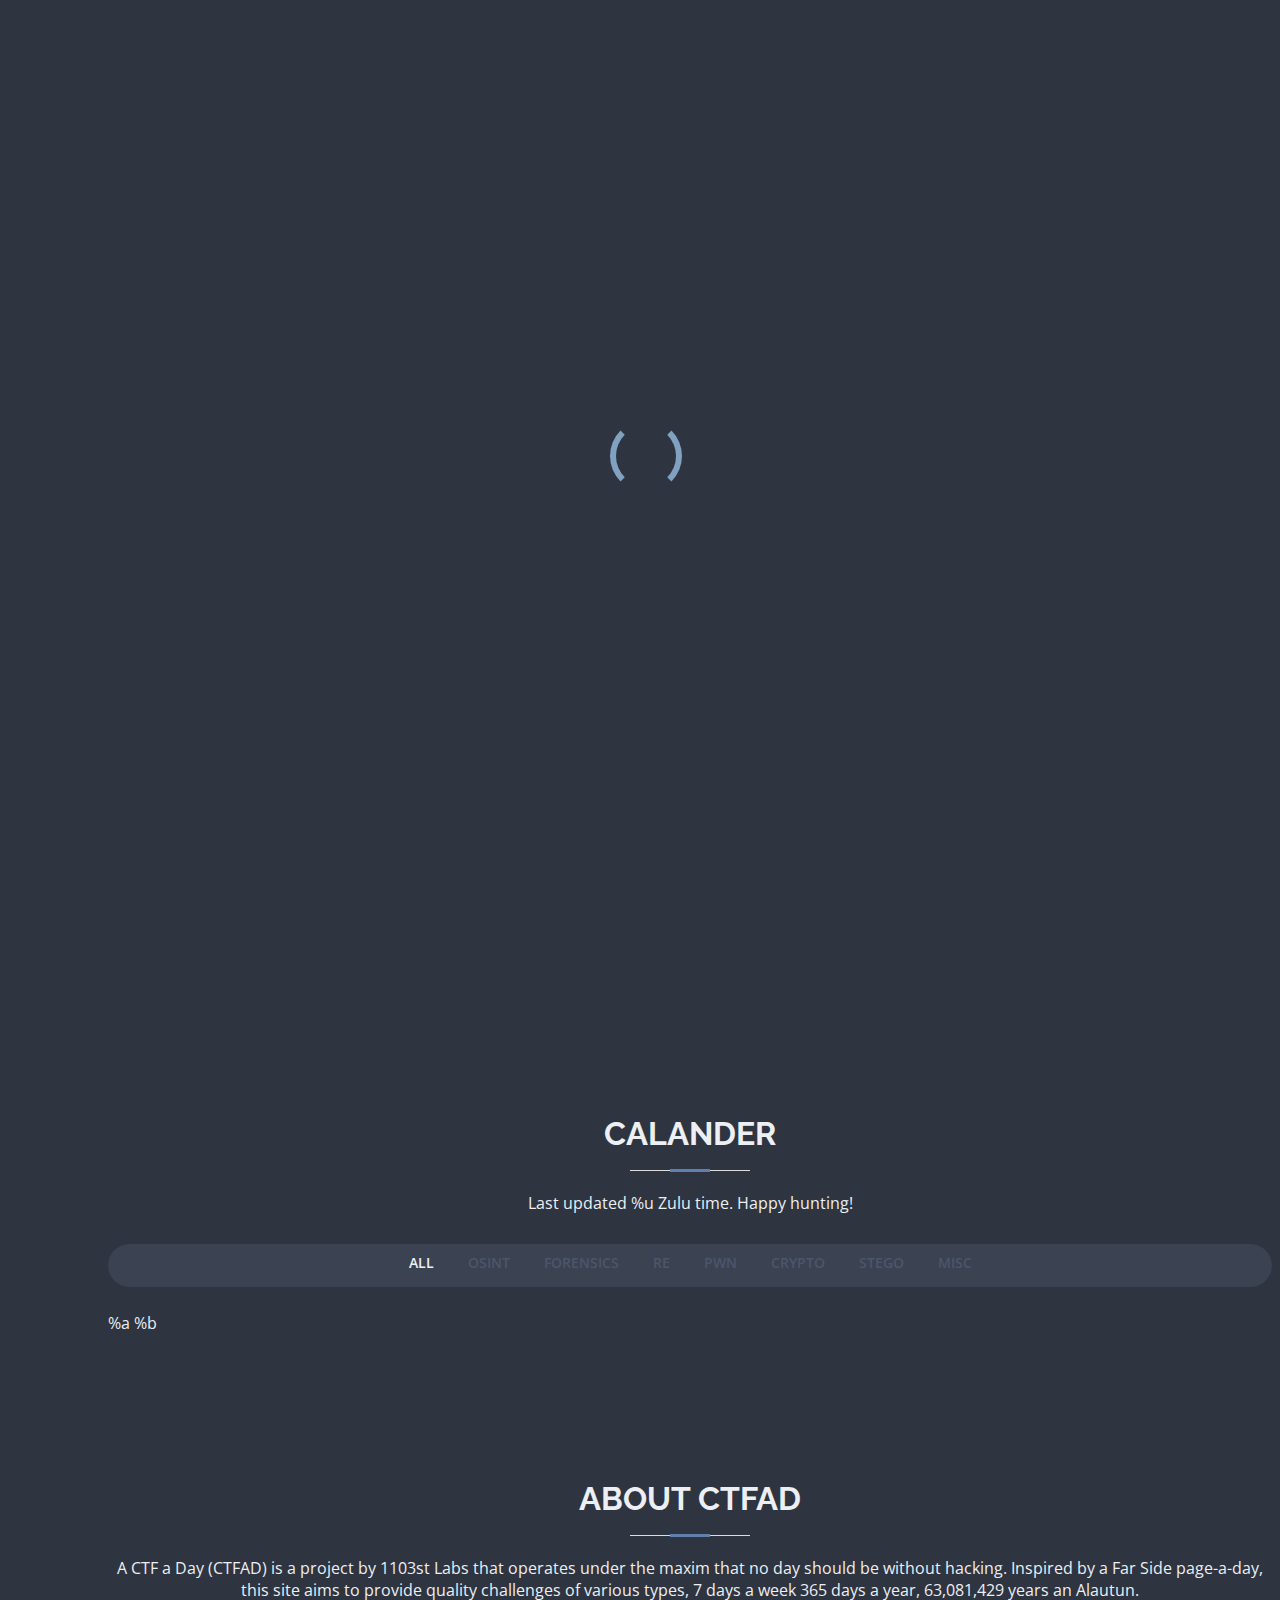
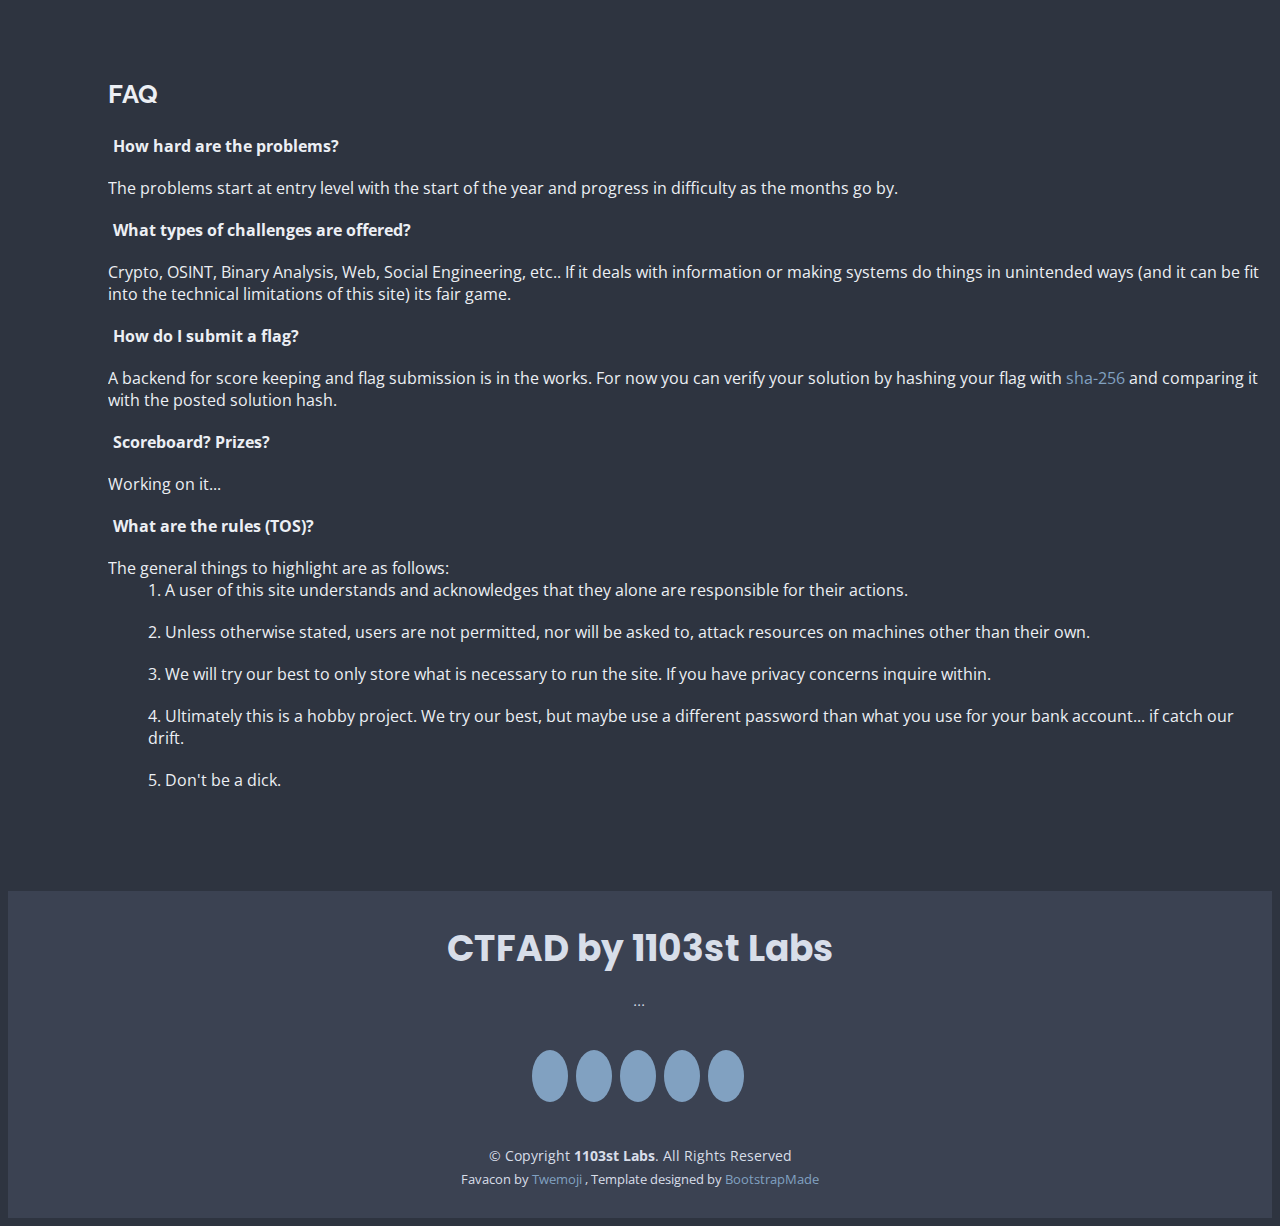
==== docs/base.html @ bb12c9aa "added backend? god i should sleep" ====
<!DOCTYPE html>
<html lang="en">

<head>
    <meta charset="utf-8">
    <meta content="width=device-width, initial-scale=1.0" name="viewport">

    <title>A CTF A Day</title>
    <meta content="A CTF problem a day, getting harder throughout the year." name="description">
    <meta content="CTF infosec cybersecurity calander ctf security hacking" name="keywords">

    <!-- Favicons -->
    <link rel="apple-touch-icon" sizes="180x180" href="assets/img/apple-touch-icon.png">
    <link rel="icon" type="image/png" sizes="32x32" href="assets/img/favicon-32x32.png">
    <link rel="icon" type="image/png" sizes="16x16" href="assets/img/favicon-16x16.png">
    <link rel="manifest" href="assets/img/site.webmanifest">

    <!-- Google Fonts -->
    <link
        href="https://fonts.googleapis.com/css?family=Open+Sans:300,300i,400,400i,600,600i,700,700i|Raleway:300,300i,400,400i,500,500i,600,600i,700,700i|Poppins:300,300i,400,400i,500,500i,600,600i,700,700i"
        rel="stylesheet">

    <!-- Vendor CSS Files -->
    <link href="assets/vendor/aos/aos.css" rel="stylesheet">
    <link href="assets/vendor/bootstrap/css/bootstrap.min.css" rel="stylesheet">
    <link href="assets/vendor/bootstrap-icons/bootstrap-icons.css" rel="stylesheet">
    <link href="assets/vendor/boxicons/css/boxicons.min.css" rel="stylesheet">
    <link href="assets/vendor/glightbox/css/glightbox.min.css" rel="stylesheet">
    <link href="assets/vendor/swiper/swiper-bundle.min.css" rel="stylesheet">

    <!-- Template Main CSS File -->
    <link href="assets/css/style.css" rel="stylesheet">

    <!-- =======================================================
  * Template Name: MyResume - v4.7.0
  * Template URL: https://bootstrapmade.com/free-html-bootstrap-template-my-resume/
  * Author: BootstrapMade.com
  * License: https://bootstrapmade.com/license/
  ======================================================== -->
</head>

<body>

    <!-- ======= Mobile nav toggle button ======= -->
    <!-- <button type="button" class="mobile-nav-toggle d-xl-none"><i class="bi bi-list mobile-nav-toggle"></i></button> -->
    <i class="bi bi-list mobile-nav-toggle d-xl-none"></i>
    <!-- ======= Header ======= -->
    <header id="header" class="d-flex flex-column justify-content-center">

        <nav id="navbar" class="navbar nav-menu">
            <ul>
                <li><a href="%t" class="nav-link">
                        <i class="bx bx-calendar-event"></i> <span>Today</span></a>
                </li>
                <li><a href="#portfolio" class="nav-link scrollto">
                        <i class="bx bx-calendar"></i> <span>Calander</span></a>
                </li>
                <li><a href="#about" class="nav-link scrollto">
                        <i class="bx bx-calendar-heart"></i> <span>About</span></a>
                </li>
            </ul>
        </nav><!-- .nav-menu -->

    </header><!-- End Header -->

    <!-- ======= Hero Section ======= -->
    <section id="hero" class="d-flex flex-column justify-content-center">
        <div class="container" data-aos="zoom-in" data-aos-delay="100">
            <h1>CTFAD</h1>
            <p> A Page-A-Day Challenge Calendar For
                <span class="typed" 
                    data-typed-items="OSINT, Web, Crypto, RE, Forensics, Stego,
                    Binary Analysis, Binary Exploitation"></span>.</p>
            <div class="social-links">
                <a href="#" class="twitter"><i class="bx bxl-twitter"></i></a>
                <a href="#" class="facebook"><i class="bx bxl-facebook"></i></a>
                <a href="#" class="instagram"><i class="bx bxl-instagram"></i></a>
                <a href="#" class="google-plus"><i class="bx bxl-skype"></i></a>
                <a href="#" class="linkedin"><i class="bx bxl-linkedin"></i></a>
            </div>
        </div>
    </section><!-- End Hero -->

    <main id="main">

        <!-- ======= Portfolio Section ======= -->
        <section id="portfolio" class="portfolio section-bg">
            <div class="container" data-aos="fade-up">

                <div class="section-title">
                    <h2>Calander</h2>
                    <p>
                    Last updated %u Zulu time.
                    Happy hunting!
                    </p>
                </div>

                <div class="row">
                    <div class="col-lg-12 d-flex justify-content-center" data-aos="fade-up" data-aos-delay="100">
                        <ul id="portfolio-flters">
                            <li data-filter="*" class="filter-active">All</li>
                            <li data-filter=".filter-osint">OSINT</li>
                            <li data-filter=".filter-forensics">Forensics</li>
                            <li data-filter=".filter-re">RE</li>
                            <li data-filter=".filter-pwn">PWN</li>
                            <li data-filter=".filter-crypto">Crypto</li>
                            <li data-filter=".filter-stego">Stego</li>
                            <li data-filter=".filter-misc">Misc</li>
                        </ul>
                    </div>
                </div>

                <div class="row portfolio-container" data-aos="fade-up" data-aos-delay="200">
                %a

                %b

                </div>

            </div>
        </section><!-- End Portfolio Section -->

        <!-- ======= About Section ======= -->
        <section id="about" class="about">
            <div class="container" data-aos="fade-up">

                <div class="section-title">
                    <h2>About CTFAD</h2>
                    <p>
                    A CTF a Day (CTFAD) is a project by 1103st Labs that
                    operates under the maxim that no day should be without
                    hacking. Inspired by a Far Side page-a-day, this site aims
                    to provide quality challenges of various types, 7 days a week
                    365 days a year, 63,081,429 years an Alautun.
                    </p>
                </div>

                <div class="row">
                    <div class="col-lg-4 d-none d-lg-block">
                        <img src="assets/img/profile-img.svg" class="img-fluid" alt="">
                    </div>
                    <div class="col-lg-8 pt-4 pt-lg-0 content">
                        <h3>FAQ</h3>
                        <p class="fst-italic">
                        <!--Empty for now -->
                        </p>
                        <div class="row">
                            <div class="col-lg">
                                <ul>
                                    <li><i class="bi bi-chevron-right"></i>
                                        <strong>
                                            How hard are the problems?
                                        </strong>
                                    </li><li>
                                        <span>
                                            The problems start at entry level
                                            with the start of the year and
                                            progress in difficulty as the
                                            months go by.
                                        </span>
                                    </li>
                                    <li><i class="bi bi-chevron-right"></i>
                                        <strong>
                                            What types of challenges are offered?
                                        </strong>
                                    </li><li>
                                        <span>
                                            Crypto, OSINT, Binary Analysis,
                                            Web, Social Engineering, etc..
                                            If it deals with information or
                                            making systems do things in
                                            unintended ways (and it can be fit
                                            into the technical limitations of
                                            this site) its fair game.
                                        </span>
                                    </li>
                                    <li><i class="bi bi-chevron-right"></i>
                                        <strong>
                                            How do I submit a flag?
                                        </strong>
                                    </li><li>
                                        <span>
                                            A backend for score keeping and
                                            flag submission is in the works. For
                                            now you can verify your solution by
                                            hashing your flag with
                                            <a href="https://emn178.github.io/online-tools/sha256.html">
                                            sha-256 </a>
                                            and comparing it with the posted
                                            solution hash.
                                        </span>
                                    </li>
                                    <li><i class="bi bi-chevron-right"></i>
                                        <strong>
                                            Scoreboard? Prizes?
                                        </strong>
                                    </li><li>
                                        <span>
                                            Working on it...
                                        </span>
                                    </li>
                                    <li><i class="bi bi-chevron-right"></i>
                                        <strong>
                                            What are the rules (TOS)?
                                        </strong>
                                    </li><li>
                                        <span>
                                            The general things to highlight are
                                            as follows:
                                            <ol>
                                            <li>
                                            1. A user of this site understands
                                            and acknowledges that they alone
                                            are responsible for their actions.
                                            </li><li>
                                            2. Unless otherwise stated, users
                                            are not permitted, nor will be asked
                                            to, attack resources on machines
                                            other than their own.
                                            </li><li>
                                            3. We will try our best to only
                                            store what is necessary to run the
                                            site. If you have privacy concerns
                                            inquire within.
                                            </li><li>
                                            4. Ultimately this is a hobby
                                            project. We try our best, but maybe
                                            use a different password than what
                                            you use for your bank account... if
                                            catch our drift.
                                            </li><li>
                                            5. Don't be a dick.
                                            </li>
                                            </ol>
                                    </li>
                                </ul>
                            </div>
                        </div>
                        <p>
                        <!-- Blank -->
                        </p>
                    </div>
                </div>
            </div>
        </section><!-- End About Section -->
    </main><!-- End #main -->

    <!-- ======= Footer ======= -->
    <footer id="footer">
        <div class="container">
            <h3>CTFAD by 1103st Labs</h3>
            <p>
            ...
            </p>
            <div class="social-links">
                <a href="#" class="twitter"><i class="bx bxl-twitter"></i></a>
                <a href="#" class="facebook"><i class="bx bxl-facebook"></i></a>
                <a href="#" class="instagram"><i class="bx bxl-instagram"></i></a>
                <a href="#" class="google-plus"><i class="bx bxl-skype"></i></a>
                <a href="#" class="linkedin"><i class="bx bxl-linkedin"></i></a>
            </div>
            <div class="copyright">
                &copy; Copyright <strong><span>1103st Labs</span></strong>. All Rights Reserved
            </div>
            <div class="credits">
                Favacon by <a href="https://twemoji.twitter.com/"> Twemoji </a>,
                <!-- All the links in the footer should remain intact. -->
                <!-- You can delete the links only if you purchased the pro version. -->
                <!-- Licensing information: [license-url] -->
                <!-- Purchase the pro version with working PHP/AJAX contact form: https://bootstrapmade.com/free-html-bootstrap-template-my-resume/ -->
                Template designed by <a href="https://bootstrapmade.com/">BootstrapMade</a>
            </div>
        </div>
    </footer><!-- End Footer -->

    <div id="preloader"></div>
    <a href="#" class="back-to-top d-flex align-items-center justify-content-center"><i
            class="bi bi-arrow-up-short"></i></a>

    <!-- Vendor JS Files -->
    <script src="assets/vendor/purecounter/purecounter.js"></script>
    <script src="assets/vendor/aos/aos.js"></script>
    <script src="assets/vendor/bootstrap/js/bootstrap.bundle.min.js"></script>
    <script src="assets/vendor/glightbox/js/glightbox.min.js"></script>
    <script src="assets/vendor/isotope-layout/isotope.pkgd.min.js"></script>
    <script src="assets/vendor/swiper/swiper-bundle.min.js"></script>
    <script src="assets/vendor/typed.js/typed.min.js"></script>
    <script src="assets/vendor/waypoints/noframework.waypoints.js"></script>
    <script src="assets/vendor/php-email-form/validate.js"></script>

    <!-- Template Main JS File -->
    <script src="assets/js/main.js"></script>

</body>

</html>
---- docs/assets/css/style.css ----
/**
* Template Name: MyResume - v4.7.0
* Template URL: https://bootstrapmade.com/free-html-bootstrap-template-my-resume/
* Author: BootstrapMade.com
* License: https://bootstrapmade.com/license/
*/

/*--------------------------------------------------------------
# General
--------------------------------------------------------------*/
body {
  font-family: "Open Sans", sans-serif;
  color: #eceff4;
  background: #2e3440;
}

a {
  color: #81a1c1;
  text-decoration: none;
}

a:hover {
  color: #5e81ac;
  text-decoration: none;
}

h1, h2, h3, h4, h5, h6 {
  font-family: "Raleway", sans-serif;
}

/*--------------------------------------------------------------
# Back to top button
--------------------------------------------------------------*/
.back-to-top {
  position: fixed;
  visibility: hidden;
  opacity: 0;
  right: 15px;
  bottom: 15px;
  z-index: 996;
  background: #3b4252;
  width: 40px;
  height: 40px;
  border-radius: 50px;
  transition: all 0.4s;
}
.back-to-top i {
  font-size: 28px;
  color: #eceff4;
  line-height: 0;
}
.back-to-top:hover {
  background: #eceff4;
  color: #fff;
}
.back-to-top.active {
  visibility: visible;
  opacity: 1;
}

/*--------------------------------------------------------------
# Preloader
--------------------------------------------------------------*/
#preloader {
  position: fixed;
  top: 0;
  left: 0;
  right: 0;
  bottom: 0;
  z-index: 9999;
  overflow: hidden;
  background: #2e3440;
}

#preloader:before {
  content: "";
  position: fixed;
  top: calc(50% - 30px);
  left: calc(50% - 30px);
  border: 6px solid #81a1c1;
  border-top-color: #2e3440;
  border-bottom-color: #2e3440;
  border-radius: 50%;
  width: 60px;
  height: 60px;
  -webkit-animation: animate-preloader 1s linear infinite;
  animation: animate-preloader 1s linear infinite;
}

@-webkit-keyframes animate-preloader {
  0% {
    transform: rotate(0deg);
  }
  100% {
    transform: rotate(360deg);
  }
}

@keyframes animate-preloader {
  0% {
    transform: rotate(0deg);
  }
  100% {
    transform: rotate(360deg);
  }
}
/*--------------------------------------------------------------
# Disable aos animation delay on mobile devices
--------------------------------------------------------------*/
@media screen and (max-width: 768px) {
  [data-aos-delay] {
    transition-delay: 0 !important;
  }
}
/*--------------------------------------------------------------
# Header
--------------------------------------------------------------*/
#header {
  position: fixed;
  top: 0;
  left: 0;
  bottom: 0;
  z-index: 9997;
  transition: all 0.5s;
  padding: 15px;
  overflow-y: auto;
}
@media (max-width: 992px) {
  #header {
    width: 300px;
    background: #3b4252;
    border-right: 1px solid #e6e9ec;
    left: -300px;
  }
}

@media (min-width: 992px) {
  #main {
    margin-left: 100px;
  }
}
/*--------------------------------------------------------------
# Navigation Menu
--------------------------------------------------------------*/
/**
* Desktop Navigation 
*/
.nav-menu {
  padding: 0;
  display: block;
}
.nav-menu * {
  margin: 0;
  padding: 0;
  list-style: none;
}
.nav-menu > ul > li {
  position: relative;
  white-space: nowrap;
}
.nav-menu a, .nav-menu a:focus {
  display: flex;
  align-items: center;
  color: #eceff4;
  padding: 10px 18px;
  margin-bottom: 8px;
  transition: 0.3s;
  font-size: 15px;
  border-radius: 50px;
  background: #88c0d0;
  height: 56px;
  width: 100%;
  overflow: hidden;
  transition: 0.3s;
}
.nav-menu a i, .nav-menu a:focus i {
  font-size: 20px;
}
.nav-menu a span, .nav-menu a:focus span {
  padding: 0 5px 0 7px;
  color: #eceff4;
}
@media (min-width: 992px) {
  .nav-menu a, .nav-menu a:focus {
    width: 56px;
  }
  .nav-menu a span, .nav-menu a:focus span {
    display: none;
    color: #bf616a;
  }
}
.nav-menu a:hover, .nav-menu .active, .nav-menu .active:focus, .nav-menu li:hover > a {
  color: #d8dee9;
  background: #8fbcbb;
}
.nav-menu a:hover span, .nav-menu .active span, .nav-menu .active:focus span, .nav-menu li:hover > a span {
  color: #d8dee9;
}
.nav-menu a:hover, .nav-menu li:hover > a {
  width: 100%;
  color: #d8dee9;
}
.nav-menu a:hover span, .nav-menu li:hover > a span {
  display: block;
}

/**
* Mobile Navigation 
*/
.mobile-nav-toggle {
  position: fixed;
  right: 10px;
  top: 10px;
  z-index: 9998;
  border: 0;
  background: none;
  font-size: 28px;
  transition: all 0.4s;
  outline: none !important;
  line-height: 0;
  cursor: pointer;
  border-radius: 50px;
  padding: 5px;
}
.mobile-nav-toggle i {
  color: #eceff4;
}

.mobile-nav-active {
  overflow: hidden;
}
.mobile-nav-active #header {
  left: 0;
}
.mobile-nav-active .mobile-nav-toggle {
  color: #eceff4;
  background-color: #81a1c1;
}

/*--------------------------------------------------------------
# Hero Section
--------------------------------------------------------------*/
#hero {
  width: 100%;
  height: 100vh;
  background: url("../img/hero-bg.jpg") top right no-repeat;
  background-size: cover;
  position: relative;
}
@media (min-width: 992px) {
  #hero {
    padding-left: 160px;
  }
}
#hero:before {
  content: "";
  background: rgba(255, 255, 255, 0);
  /* this ^ can stay but its on thin ice*/
  position: absolute;
  bottom: 0;
  top: 0;
  left: 0;
  right: 0;
}
#hero h1 {
  margin: 0;
  font-size: 64px;
  font-weight: 700;
  line-height: 56px;
  color: #5e81ac;
}
#hero p {
  color: #eceff4;
  margin: 15px 0 0 0;
  font-size: 26px;
  font-family: "Poppins", sans-serif;
}
#hero p span {
  color: #d8dee9;
  letter-spacing: 1px;
}
#hero .social-links {
  margin-top: 30px;
}
#hero .social-links a {
  font-size: 24px;
  display: inline-block;
  color: #4c566a;
  line-height: 1;
  margin-right: 20px;
  transition: 0.3s;
}
#hero .social-links a:hover {
  color: #81a1c1;
}
@media (max-width: 992px) {
  #hero {
    text-align: center;
  }
  #hero h1 {
    font-size: 32px;
    line-height: 36px;
  }
  #hero p {
    margin-top: 10px;
    font-size: 20px;
    line-height: 24px;
  }
}

/*--------------------------------------------------------------
# Sections General
--------------------------------------------------------------*/
section {
  padding: 60px 0;
  overflow: hidden;
}

.section-title {
  text-align: center;
  padding-bottom: 30px;
}
.section-title h2 {
  font-size: 32px;
  font-weight: bold;
  text-transform: uppercase;
  margin-bottom: 20px;
  padding-bottom: 20px;
  position: relative;
  color: #eceff4;
}
.section-title h2::before {
  content: "";
  position: absolute;
  display: block;
  width: 120px;
  height: 1px;
  background: #ddd;
  bottom: 1px;
  left: calc(50% - 60px);
}
.section-title h2::after {
  content: "";
  position: absolute;
  display: block;
  width: 40px;
  height: 3px;
  background: #5e81ac;
  bottom: 0;
  left: calc(50% - 20px);
}
.section-title p {
  margin-bottom: 0;
}

/*--------------------------------------------------------------
# About
--------------------------------------------------------------*/
.about .content h3 {
  font-weight: 700;
  font-size: 26px;
  color: #eceff4;
}
.about .content ul {
  list-style: none;
  padding: 0;
}
.about .content ul li {
  margin-bottom: 20px;
  display: flex;
  align-items: center;
}
.about .content ul strong {
  margin-right: 10px;
}
.about .content ul i {
  font-size: 16px;
  margin-right: 5px;
  color: #81a1c1;
  line-height: 0;
}
.about .content p:last-child {
  margin-bottom: 0;
}

/*--------------------------------------------------------------
# Facts
--------------------------------------------------------------*/
.facts .count-box {
  padding: 30px 30px 25px 30px;
  margin-top: 30px;
  width: 100%;
  position: relative;
  text-align: center;
  background: #fff;
}
.facts .count-box i {
  position: absolute;
  top: -25px;
  left: 50%;
  transform: translateX(-50%);
  font-size: 24px;
  background: #0563bb;
  color: #fff;
  border-radius: 50px;
  display: inline-flex;
  align-items: center;
  justify-content: center;
  width: 48px;
  height: 48px;
}
.facts .count-box span {
  font-size: 36px;
  display: block;
  font-weight: 600;
  color: #011426;
}
.facts .count-box p {
  padding: 0;
  margin: 0;
  font-family: "Raleway", sans-serif;
  font-size: 14px;
}

/*--------------------------------------------------------------
# Akills
--------------------------------------------------------------*/
.skills .progress {
  height: 60px;
  display: block;
  background: none;
  border-radius: 0;
}
.skills .progress .skill {
  padding: 10px 0;
  margin: 0;
  text-transform: uppercase;
  display: block;
  font-weight: 600;
  font-family: "Poppins", sans-serif;
  color: #45505b;
}
.skills .progress .skill .val {
  float: right;
  font-style: normal;
}
.skills .progress-bar-wrap {
  background: #f2f3f5;
}
.skills .progress-bar {
  width: 1px;
  height: 10px;
  transition: 0.9s;
  background-color: #0563bb;
}

/*--------------------------------------------------------------
# Resume
--------------------------------------------------------------*/
.resume .resume-title {
  font-size: 26px;
  font-weight: 700;
  margin-top: 20px;
  margin-bottom: 20px;
  color: #45505b;
}
.resume .resume-item {
  padding: 0 0 20px 20px;
  margin-top: -2px;
  border-left: 2px solid #0563bb;
  position: relative;
}
.resume .resume-item h4 {
  line-height: 18px;
  font-size: 18px;
  font-weight: 600;
  text-transform: uppercase;
  font-family: "Poppins", sans-serif;
  color: #0563bb;
  margin-bottom: 10px;
}
.resume .resume-item h5 {
  font-size: 16px;
  background: #f7f8f9;
  padding: 5px 15px;
  display: inline-block;
  font-weight: 600;
  margin-bottom: 10px;
}
.resume .resume-item ul {
  padding-left: 20px;
}
.resume .resume-item ul li {
  padding-bottom: 10px;
}
.resume .resume-item:last-child {
  padding-bottom: 0;
}
.resume .resume-item::before {
  content: "";
  position: absolute;
  width: 16px;
  height: 16px;
  border-radius: 50px;
  left: -9px;
  top: 0;
  background: #fff;
  border: 2px solid #0563bb;
}

/*--------------------------------------------------------------
# Portfolio
--------------------------------------------------------------*/
.portfolio .portfolio-item {
  margin-bottom: 30px;
}
.portfolio #portfolio-flters {
  padding: 0;
  margin: 0 auto 25px auto;
  list-style: none;
  text-align: center;
  background: #3b4252;
  border-radius: 50px;
  padding: 2px 15px;
}
.portfolio #portfolio-flters li {
  cursor: pointer;
  display: inline-block;
  padding: 10px 15px;
  font-size: 14px;
  font-weight: 600;
  line-height: 1;
  text-transform: uppercase;
  color: #4c566a;
  margin-bottom: 5px;
  transition: all 0.3s ease-in-out;
}
.portfolio #portfolio-flters li:hover, .portfolio #portfolio-flters li.filter-active {
  color: #eceff4;
}
.portfolio #portfolio-flters li:last-child {
  margin-right: 0;
}
.portfolio .portfolio-wrap {
  transition: 0.3s;
  position: relative;
  overflow: hidden;
  z-index: 1;
  background: rgba(69, 80, 91, 0.8);
}
.portfolio .portfolio-wrap::before {
  content: "";
  background: rgba(216, 222, 233, 0.8);
  position: absolute;
  left: 30px;
  right: 30px;
  top: 30px;
  bottom: 30px;
  transition: all ease-in-out 0.3s;
  z-index: 2;
  opacity: 0;
}
.portfolio .portfolio-wrap .portfolio-info {
  opacity: 0;
  position: absolute;
  top: 0;
  left: 0;
  right: 0;
  bottom: 0;
  text-align: center;
  z-index: 3;
  transition: all ease-in-out 0.3s;
  display: flex;
  flex-direction: column;
  justify-content: center;
  align-items: center;
}
.portfolio .portfolio-wrap .portfolio-info::before {
  display: block;
  content: "";
  width: 48px;
  height: 48px;
  position: absolute;
  top: 35px;
  left: 35px;
  border-top: 3px solid #81a1c1;
  border-left: 3px solid #81a1c1;
  transition: all 0.5s ease 0s;
  z-index: 9994;
}
.portfolio .portfolio-wrap .portfolio-info::after {
  display: block;
  content: "";
  width: 48px;
  height: 48px;
  position: absolute;
  bottom: 35px;
  right: 35px;
  border-bottom: 3px solid #81a1c1;
  border-right: 3px solid #81a1c1;
  transition: all 0.5s ease 0s;
  z-index: 9994;
}
.portfolio .portfolio-wrap .portfolio-info h4 {
  font-size: 20px;
  color: #2e3440;
  font-weight: 600;
}
.portfolio .portfolio-wrap .portfolio-info p {
  color: #3b4252;
  font-size: 14px;
  text-transform: uppercase;
  padding: 0;
  margin: 0;
}
.portfolio .portfolio-wrap .portfolio-links {
  text-align: center;
  z-index: 4;
}
.portfolio .portfolio-wrap .portfolio-links a {
  color: #4c566a;
  margin: 0 2px;
  font-size: 28px;
  display: inline-block;
  transition: 0.3s;
}
.portfolio .portfolio-wrap .portfolio-links a:hover {
  color: #81a1c1;
}
.portfolio .portfolio-wrap:hover::before {
  top: 0;
  left: 0;
  right: 0;
  bottom: 0;
  opacity: 1;
}
.portfolio .portfolio-wrap:hover .portfolio-info {
  opacity: 1;
}
.portfolio .portfolio-wrap:hover .portfolio-info::before {
  top: 15px;
  left: 15px;
}
.portfolio .portfolio-wrap:hover .portfolio-info::after {
  bottom: 15px;
  right: 15px;
}

/*--------------------------------------------------------------
# Portfolio Details
--------------------------------------------------------------*/
.portfolio-details {
  padding-top: 40px;
}
.portfolio-details .portfolio-details-slider img {
  width: 100%;
}
.portfolio-details .portfolio-details-slider .swiper-pagination {
  margin-top: 20px;
  position: relative;
}
.portfolio-details .portfolio-details-slider .swiper-pagination .swiper-pagination-bullet {
  width: 12px;
  height: 12px;
  background-color: #eceff4;
  opacity: 1;
  border: 1px solid #81a1c1;
}
.portfolio-details .portfolio-details-slider .swiper-pagination .swiper-pagination-bullet-active {
  background-color: #81a1c1;
}
.portfolio-details .portfolio-info {
  padding: 30px;
  background: #3b4252;
  box-shadow: 0px 0 30px rgba(229, 233, 240, 0);
}
.portfolio-details .portfolio-info h3 {
  font-size: 22px;
  font-weight: 700;
  margin-bottom: 20px;
  padding-bottom: 20px;
  border-bottom: 1px solid #eceff4;
}
.portfolio-details .portfolio-info ul {
  list-style: none;
  padding: 0;
  font-size: 15px;
}
.portfolio-details .portfolio-info ul li + li {
  margin-top: 10px;
}
.portfolio-details .portfolio-description {
  padding-top: 30px;
}
.portfolio-details .portfolio-description h2 {
  font-size: 26px;
  font-weight: 700;
  margin-bottom: 20px;
}
.portfolio-details .portfolio-description p {
  padding: 0;
}

/*--------------------------------------------------------------
# Services
--------------------------------------------------------------*/
.services .icon-box {
  text-align: center;
  padding: 70px 20px 80px 20px;
  transition: all ease-in-out 0.3s;
  background: #fff;
  box-shadow: 0px 5px 90px 0px rgba(110, 123, 131, 0.05);
}
.services .icon-box .icon {
  margin: 0 auto;
  width: 100px;
  height: 100px;
  display: flex;
  align-items: center;
  justify-content: center;
  transition: ease-in-out 0.3s;
  position: relative;
}
.services .icon-box .icon i {
  font-size: 36px;
  transition: 0.5s;
  position: relative;
}
.services .icon-box .icon svg {
  position: absolute;
  top: 0;
  left: 0;
}
.services .icon-box .icon svg path {
  transition: 0.5s;
  fill: #f5f5f5;
}
.services .icon-box h4 {
  font-weight: 600;
  margin: 10px 0 15px 0;
  font-size: 22px;
}
.services .icon-box h4 a {
  color: #45505b;
  transition: ease-in-out 0.3s;
}
.services .icon-box p {
  line-height: 24px;
  font-size: 14px;
  margin-bottom: 0;
}
.services .icon-box:hover {
  border-color: #fff;
  box-shadow: 0px 0 35px 0 rgba(0, 0, 0, 0.08);
}
.services .iconbox-blue i {
  color: #47aeff;
}
.services .iconbox-blue:hover .icon i {
  color: #fff;
}
.services .iconbox-blue:hover .icon path {
  fill: #47aeff;
}
.services .iconbox-orange i {
  color: #ffa76e;
}
.services .iconbox-orange:hover .icon i {
  color: #fff;
}
.services .iconbox-orange:hover .icon path {
  fill: #ffa76e;
}
.services .iconbox-pink i {
  color: #e80368;
}
.services .iconbox-pink:hover .icon i {
  color: #fff;
}
.services .iconbox-pink:hover .icon path {
  fill: #e80368;
}
.services .iconbox-yellow i {
  color: #ffbb2c;
}
.services .iconbox-yellow:hover .icon i {
  color: #fff;
}
.services .iconbox-yellow:hover .icon path {
  fill: #ffbb2c;
}
.services .iconbox-red i {
  color: #ff5828;
}
.services .iconbox-red:hover .icon i {
  color: #fff;
}
.services .iconbox-red:hover .icon path {
  fill: #ff5828;
}
.services .iconbox-teal i {
  color: #11dbcf;
}
.services .iconbox-teal:hover .icon i {
  color: #fff;
}
.services .iconbox-teal:hover .icon path {
  fill: #11dbcf;
}

/*--------------------------------------------------------------
# Testimonials
--------------------------------------------------------------*/
.testimonials .section-header {
  margin-bottom: 40px;
}
.testimonials .testimonials-carousel, .testimonials .testimonials-slider {
  overflow: hidden;
}
.testimonials .testimonial-item {
  text-align: center;
}
.testimonials .testimonial-item .testimonial-img {
  width: 120px;
  border-radius: 50%;
  border: 4px solid #fff;
  margin: 0 auto;
}
.testimonials .testimonial-item h3 {
  font-size: 20px;
  font-weight: bold;
  margin: 10px 0 5px 0;
  color: #111;
}
.testimonials .testimonial-item h4 {
  font-size: 14px;
  color: #999;
  margin: 0 0 15px 0;
}
.testimonials .testimonial-item .quote-icon-left, .testimonials .testimonial-item .quote-icon-right {
  color: #90c8fc;
  font-size: 26px;
}
.testimonials .testimonial-item .quote-icon-left {
  display: inline-block;
  left: -5px;
  position: relative;
}
.testimonials .testimonial-item .quote-icon-right {
  display: inline-block;
  right: -5px;
  position: relative;
  top: 10px;
}
.testimonials .testimonial-item p {
  font-style: italic;
  margin: 0 auto 15px auto;
}
.testimonials .swiper-pagination {
  margin-top: 20px;
  position: relative;
}
.testimonials .swiper-pagination .swiper-pagination-bullet {
  width: 12px;
  height: 12px;
  background-color: #fff;
  opacity: 1;
  border: 1px solid #0563bb;
}
.testimonials .swiper-pagination .swiper-pagination-bullet-active {
  background-color: #0563bb;
}
@media (min-width: 992px) {
  .testimonials .testimonial-item p {
    width: 80%;
  }
}

/*--------------------------------------------------------------
# Contact
--------------------------------------------------------------*/
.contact .info {
  width: 100%;
  background: #fff;
}
.contact .info i {
  font-size: 20px;
  color: #0563bb;
  float: left;
  width: 44px;
  height: 44px;
  background: #eef7ff;
  display: flex;
  justify-content: center;
  align-items: center;
  border-radius: 50px;
  transition: all 0.3s ease-in-out;
}
.contact .info h4 {
  padding: 0 0 0 60px;
  font-size: 22px;
  font-weight: 600;
  margin-bottom: 5px;
  color: #45505b;
}
.contact .info p {
  padding: 0 0 0 60px;
  margin-bottom: 0;
  font-size: 14px;
  color: #728394;
}
.contact .info .email, .contact .info .phone {
  margin-top: 40px;
}
.contact .info .email:hover i, .contact .info .address:hover i, .contact .info .phone:hover i {
  background: #0563bb;
  color: #fff;
}
.contact .php-email-form {
  width: 100%;
  background: #fff;
}
.contact .php-email-form .form-group {
  padding-bottom: 8px;
}
.contact .php-email-form .error-message {
  display: none;
  color: #fff;
  background: #ed3c0d;
  text-align: left;
  padding: 15px;
  font-weight: 600;
}
.contact .php-email-form .error-message br + br {
  margin-top: 25px;
}
.contact .php-email-form .sent-message {
  display: none;
  color: #fff;
  background: #18d26e;
  text-align: center;
  padding: 15px;
  font-weight: 600;
}
.contact .php-email-form .loading {
  display: none;
  background: #fff;
  text-align: center;
  padding: 15px;
}
.contact .php-email-form .loading:before {
  content: "";
  display: inline-block;
  border-radius: 50%;
  width: 24px;
  height: 24px;
  margin: 0 10px -6px 0;
  border: 3px solid #18d26e;
  border-top-color: #eee;
  -webkit-animation: animate-loading 1s linear infinite;
  animation: animate-loading 1s linear infinite;
}
.contact .php-email-form input, .contact .php-email-form textarea {
  border-radius: 4px;
  box-shadow: none;
  font-size: 14px;
}
.contact .php-email-form input {
  height: 44px;
}
.contact .php-email-form textarea {
  padding: 10px 12px;
}
.contact .php-email-form button[type=submit] {
  background: #0563bb;
  border: 0;
  padding: 10px 35px;
  color: #fff;
  transition: 0.4s;
  border-radius: 50px;
}
.contact .php-email-form button[type=submit]:hover {
  background: #0678e3;
}
@-webkit-keyframes animate-loading {
  0% {
    transform: rotate(0deg);
  }
  100% {
    transform: rotate(360deg);
  }
}
@keyframes animate-loading {
  0% {
    transform: rotate(0deg);
  }
  100% {
    transform: rotate(360deg);
  }
}

/*--------------------------------------------------------------
# Footer
--------------------------------------------------------------*/
#footer {
  background: #3b4252;
  color: #d8dee9;
  font-size: 14px;
  text-align: center;
  padding: 30px 0;
}
#footer h3 {
  font-size: 36px;
  font-weight: 700;
  position: relative;
  font-family: "Poppins", sans-serif;
  padding: 0;
  margin: 0 0 15px 0;
}
#footer p {
  font-size: 15;
  font-style: italic;
  padding: 0;
  margin: 0 0 40px 0;
}
#footer .social-links {
  margin: 0 0 40px 0;
}
#footer .social-links a {
  font-size: 18px;
  display: inline-block;
  background: #81a1c1;
  color: #eceff4;
  line-height: 1;
  padding: 8px 0;
  margin-right: 4px;
  border-radius: 50%;
  text-align: center;
  width: 36px;
  height: 36px;
  transition: 0.3s;
}
#footer .social-links a:hover {
  background: #5e81ac;
  color: #eceff4;
  text-decoration: none;
}
#footer .copyright {
  margin: 0 0 5px 0;
}
#footer .credits {
  font-size: 13px;
}
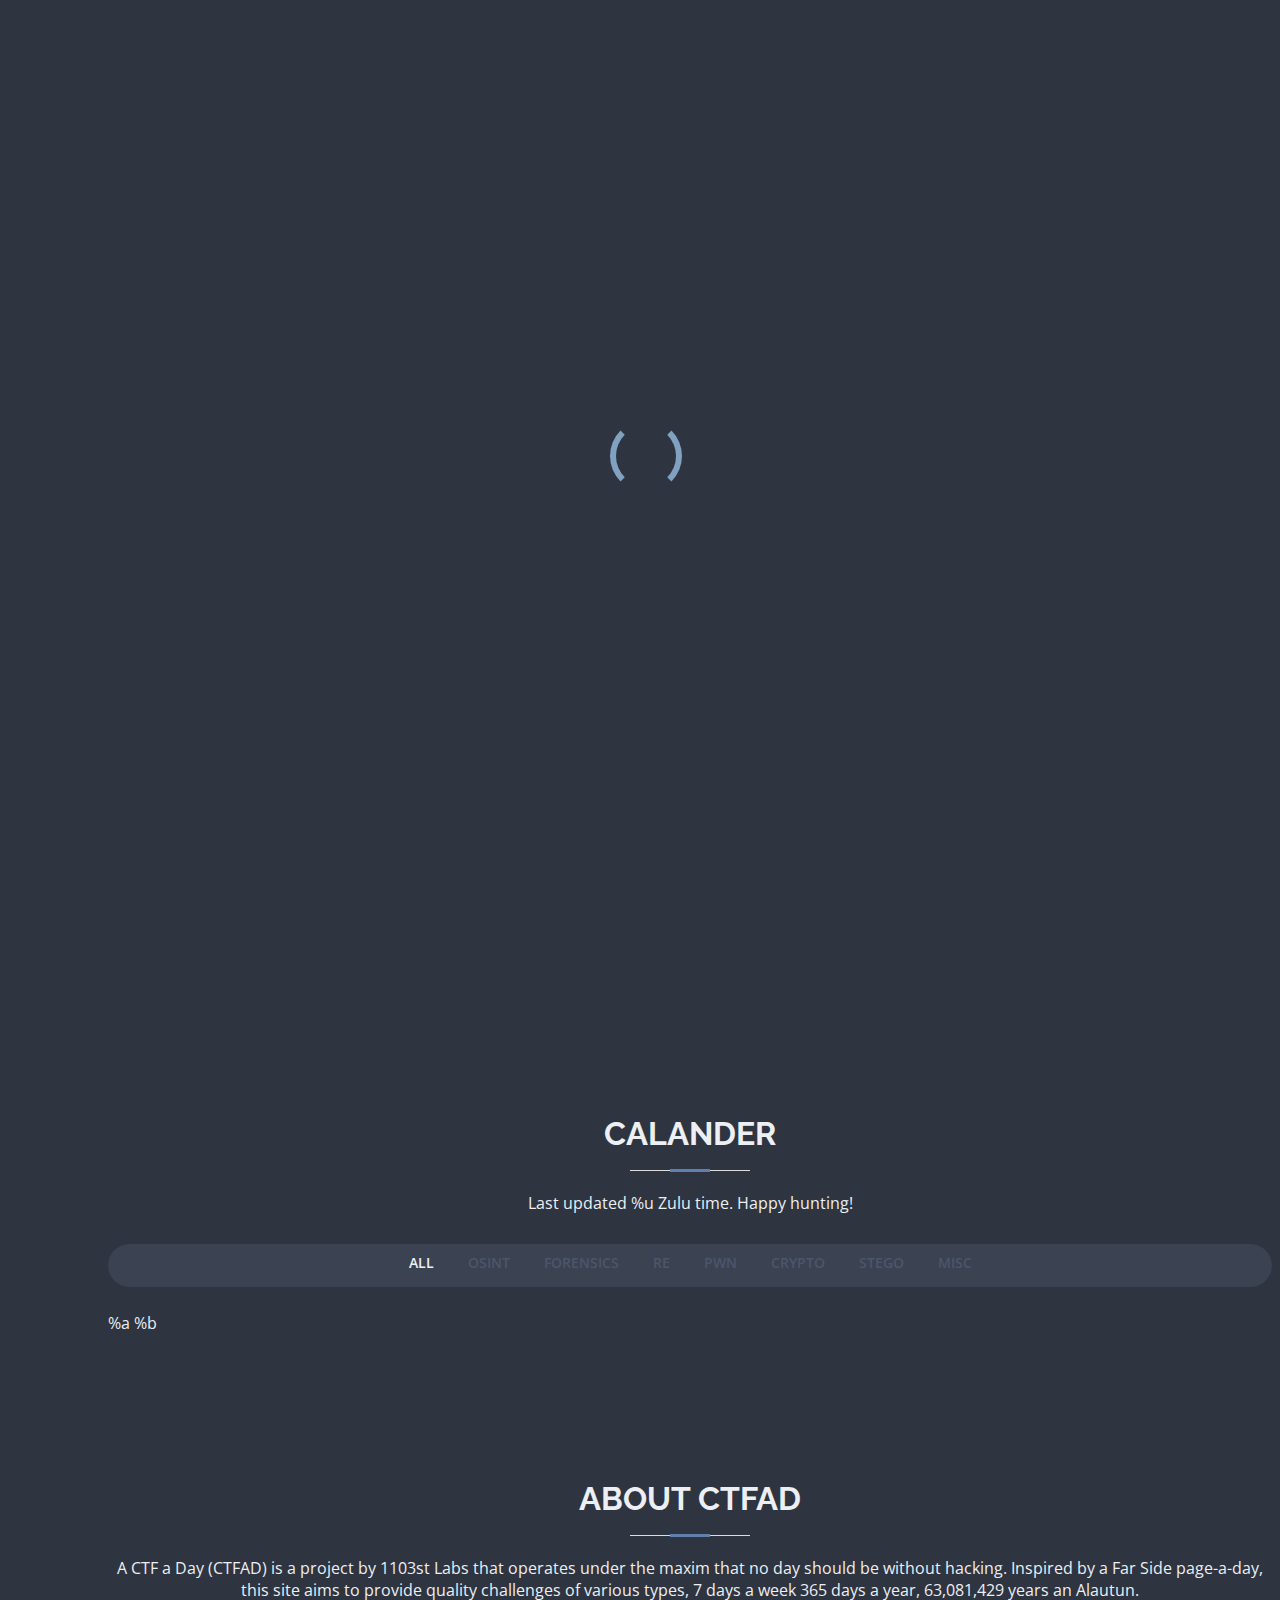
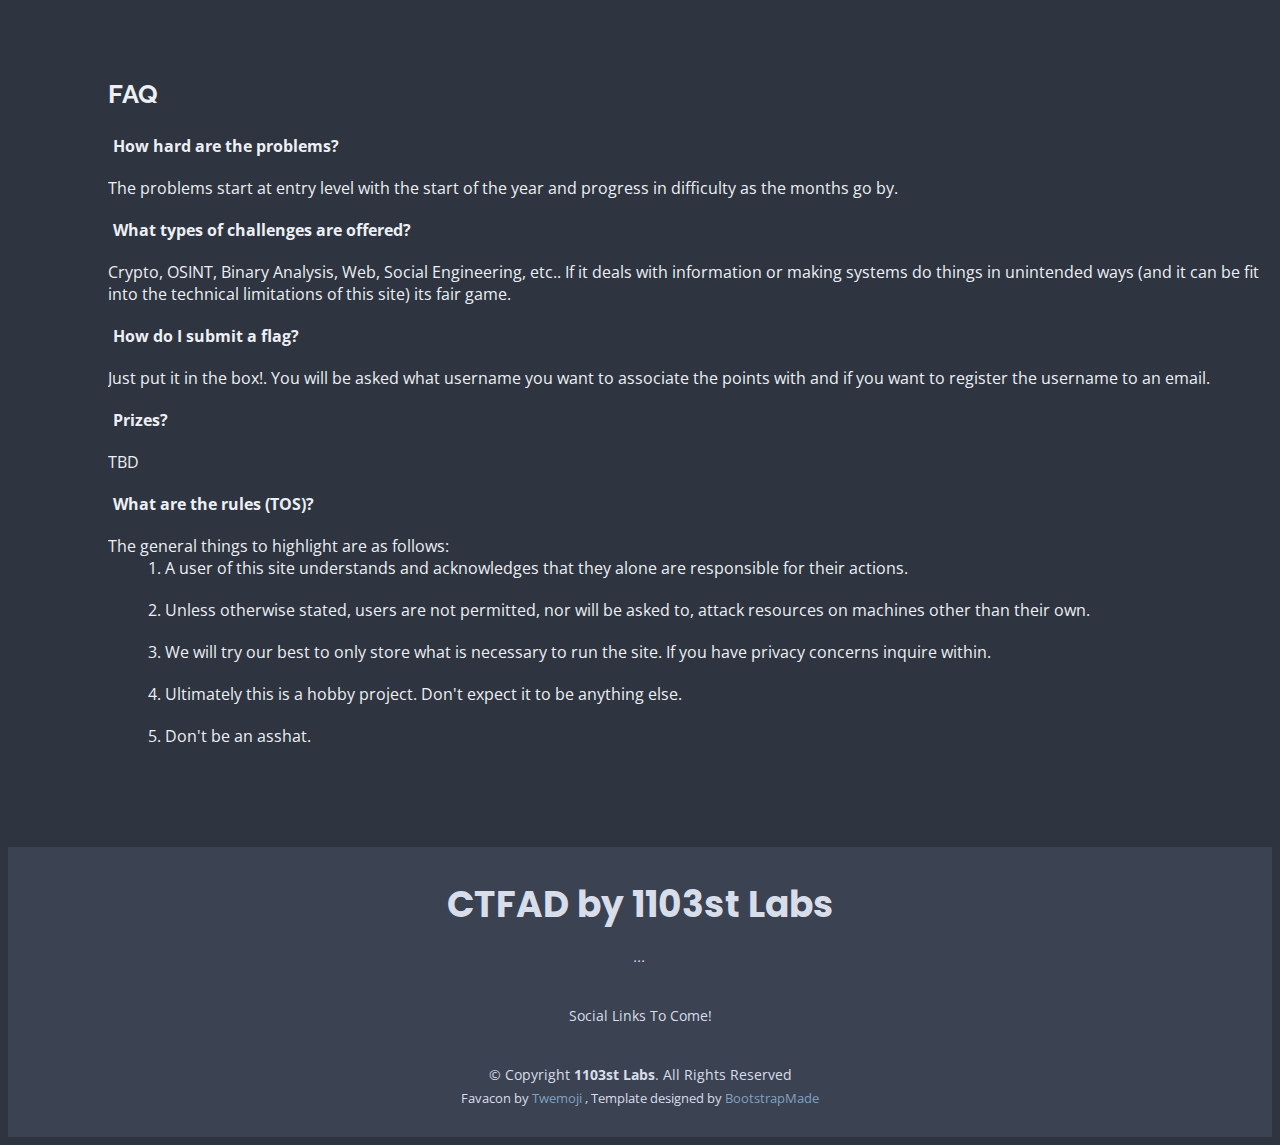
==== commit 6e9d1149: "Auto Push." ====
--- a/docs/base.html
+++ b/docs/base.html
@@ -50,13 +50,13 @@
         <nav id="navbar" class="navbar nav-menu">
             <ul>
                 <li><a href="%t" class="nav-link">
-                        <i class="bx bx-calendar-event"></i> <span>Today</span></a>
+                        <i class="bx bx-lock-open-alt"></i> <span>Today</span></a>
+                </li>
+                <li><a href="https://datastudio.google.com/embed/reporting/d4b010a2-07ce-47aa-bc7a-0d163a30a036/page/JW7mC" class="nav-link">
+                        <i class="bx bx-trophy"></i> <span>Scoreboard</span></a>
                 </li>
                 <li><a href="#portfolio" class="nav-link scrollto">
                         <i class="bx bx-calendar"></i> <span>Calander</span></a>
-                </li>
-                <li><a href="#about" class="nav-link scrollto">
-                        <i class="bx bx-calendar-heart"></i> <span>About</span></a>
                 </li>
             </ul>
         </nav><!-- .nav-menu -->
@@ -72,11 +72,14 @@
                     data-typed-items="OSINT, Web, Crypto, RE, Forensics, Stego,
                     Binary Analysis, Binary Exploitation"></span>.</p>
             <div class="social-links">
+                ━━━━━━━
+                <!--
                 <a href="#" class="twitter"><i class="bx bxl-twitter"></i></a>
                 <a href="#" class="facebook"><i class="bx bxl-facebook"></i></a>
                 <a href="#" class="instagram"><i class="bx bxl-instagram"></i></a>
                 <a href="#" class="google-plus"><i class="bx bxl-skype"></i></a>
                 <a href="#" class="linkedin"><i class="bx bxl-linkedin"></i></a>
+                -->
             </div>
         </div>
     </section><!-- End Hero -->
@@ -180,23 +183,20 @@
                                         </strong>
                                     </li><li>
                                         <span>
-                                            A backend for score keeping and
-                                            flag submission is in the works. For
-                                            now you can verify your solution by
-                                            hashing your flag with
-                                            <a href="https://emn178.github.io/online-tools/sha256.html">
-                                            sha-256 </a>
-                                            and comparing it with the posted
-                                            solution hash.
-                                        </span>
-                                    </li>
-                                    <li><i class="bi bi-chevron-right"></i>
-                                        <strong>
-                                            Scoreboard? Prizes?
-                                        </strong>
-                                    </li><li>
-                                        <span>
-                                            Working on it...
+                                            Just put it in the box!. You will
+                                            be asked what username you want to
+                                            associate the points with and if
+                                            you want to register the username
+                                            to an email.
+                                        </span>
+                                    </li>
+                                    <li><i class="bi bi-chevron-right"></i>
+                                        <strong>
+                                            Prizes?
+                                        </strong>
+                                    </li><li>
+                                        <span>
+                                            TBD
                                         </span>
                                     </li>
                                     <li><i class="bi bi-chevron-right"></i>
@@ -224,12 +224,10 @@
                                             inquire within.
                                             </li><li>
                                             4. Ultimately this is a hobby
-                                            project. We try our best, but maybe
-                                            use a different password than what
-                                            you use for your bank account... if
-                                            catch our drift.
-                                            </li><li>
-                                            5. Don't be a dick.
+                                            project. Don't expect it to be
+                                            anything else.
+                                            </li><li>
+                                            5. Don't be an asshat.
                                             </li>
                                             </ol>
                                     </li>
@@ -253,11 +251,14 @@
             ...
             </p>
             <div class="social-links">
+                Social Links To Come!
+                <!--
                 <a href="#" class="twitter"><i class="bx bxl-twitter"></i></a>
                 <a href="#" class="facebook"><i class="bx bxl-facebook"></i></a>
                 <a href="#" class="instagram"><i class="bx bxl-instagram"></i></a>
                 <a href="#" class="google-plus"><i class="bx bxl-skype"></i></a>
                 <a href="#" class="linkedin"><i class="bx bxl-linkedin"></i></a>
+                -->
             </div>
             <div class="copyright">
                 &copy; Copyright <strong><span>1103st Labs</span></strong>. All Rights Reserved
--- a/docs/assets/css/style.css
+++ b/docs/assets/css/style.css
@@ -1051,3 +1051,52 @@
 #footer .credits {
   font-size: 13px;
 }
+
+/* form stuff */
+.score button {
+  background: #88c0d0;
+}
+
+/* Form stuff */
+input[type="text"]:focus {
+  border-color: #3b4252 !important;
+}
+
+input[type="email"]:focus {
+  border-color: #3b4252 !important;
+}
+
+input[type="checkbox"]:focus {
+  border-color: #3b4252 !important;
+}
+
+input[type="text"] {
+  background: #434c5e !important;
+  border-color: #3b4252 !important;
+  color: #eceff4 !important;
+}
+
+input[type="checkbox"]:checked {
+  background: #5e81ac !important;
+  border-color: #3b4252 !important;
+  color: #eceff4 !important;
+  background-image: url("data:image/svg+xml,%3csvg xmlns='http://www.w3.org/2000/svg' viewBox='0 0 20 20'%3e%3cpath fill='none' stroke='%23fff' stroke-linecap='round' stroke-linejoin='round' stroke-width='3' d='M6 10l3 3l6-6'/%3e%3c/svg%3e");
+}
+
+input[type="checkbox"] {
+  background: #434c5e !important;
+  border-color: #3b4252 !important;
+  color: #eceff4 !important;
+}
+
+input[type="email"] {
+  background: #434c5e !important;
+  border-color: #3b4252 !important;
+  color: #eceff4 !important;
+}
+
+button[type="submit"] {
+  background: #88c0d0 !important;
+  border-color: #3b4252 !important;
+  color: #eceff4 !important;
+}
